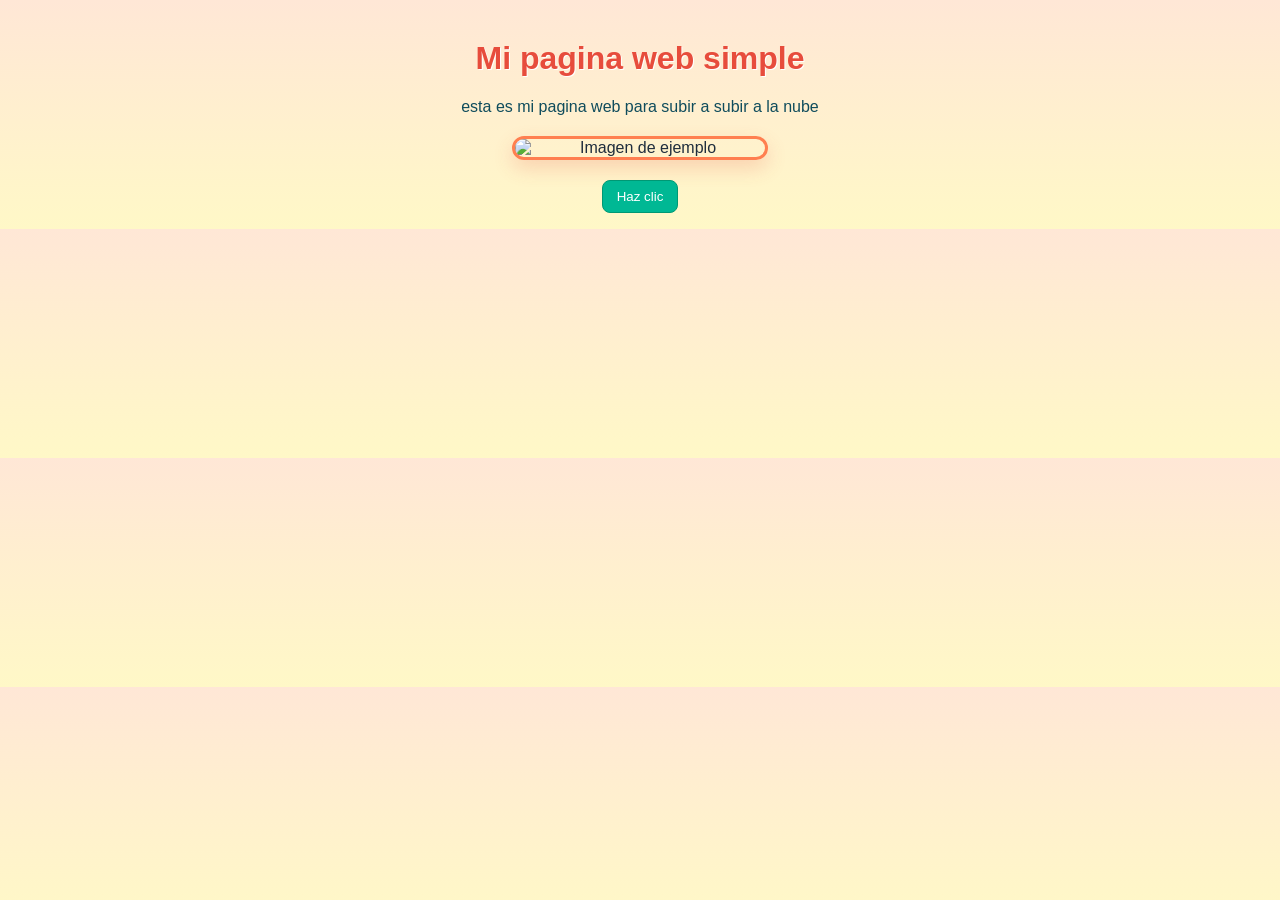
==== index.html @ af8b10f9 "Primer commit" ====
<!doctype html>
<html lang="es">
<head>
  <meta charset="UTF-8">
  <meta name="viewport" content="width=device-width, initial-scale=1.0">
  <title>Pagina Simple</title>
  <link rel="stylesheet" href="styles.css">
</head>
<body>
  <h1>Mi pagina web simple</h1>
  <p>esta es mi pagina web para subir a subir a la nube</p>

  <img src="img/oip.webp" alt="Imagen de ejemplo" width="250">

  <button id="boton">Haz clic</button>
  <p id="mensaje"></p>

  <script src="script.js"></script>
</body>
</html>
---- styles.css ----
body {
  font-family: Arial, sans-serif;
  text-align: center;
  margin-top: 40px;
  background: linear-gradient(180deg, #ffe7d6 0%, #fff8c7 100%);
  color: #1f2d3d;
}

h1 {
  color: #e74c3c;
  text-shadow: 1px 1px 0 #ffffff;
}

p {
  color: #0f4c5c;
}

img {
  display: block;
  margin: 20px auto;
  border: 3px solid #ff7f50;
  border-radius: 12px;
  box-shadow: 0 8px 20px rgba(231, 76, 60, 0.2);
}

button {
  padding: 8px 14px;
  cursor: pointer;
  background: #00b894;
  color: #ffffff;
  border: 1px solid #009874;
  border-radius: 8px;
}

button:hover {
  background: #009874;
}
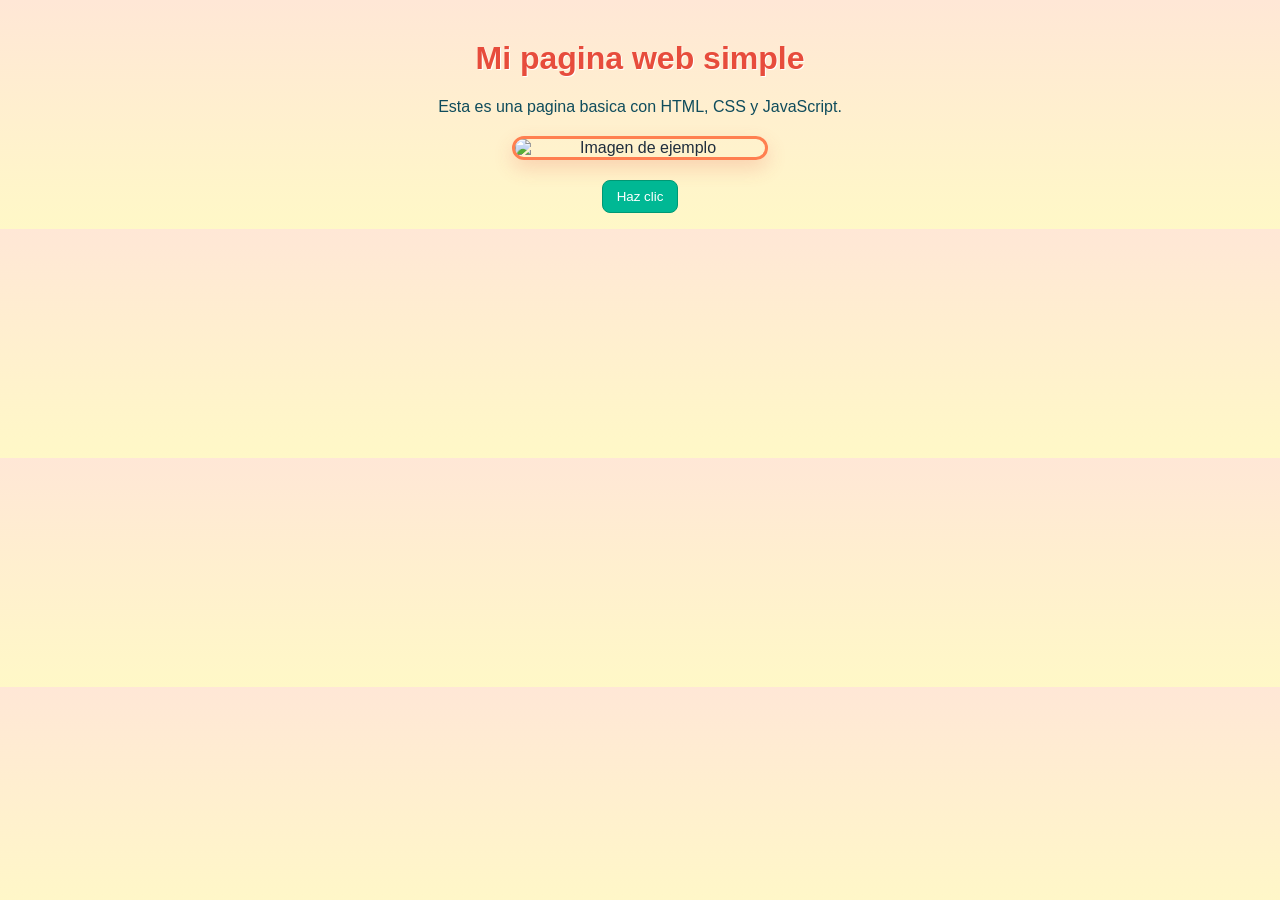
==== commit 07f15a8d: "Actualizando proyecto" ====
--- a/index.html
+++ b/index.html
@@ -8,7 +8,7 @@
 </head>
 <body>
   <h1>Mi pagina web simple</h1>
-  <p>esta es mi pagina web para subir a subir a la nube</p>
+  <p>Esta es una pagina basica con HTML, CSS y JavaScript.</p>
 
   <img src="img/oip.webp" alt="Imagen de ejemplo" width="250">
 
@@ -18,3 +18,6 @@
   <script src="script.js"></script>
 </body>
 </html>
+
+
+
